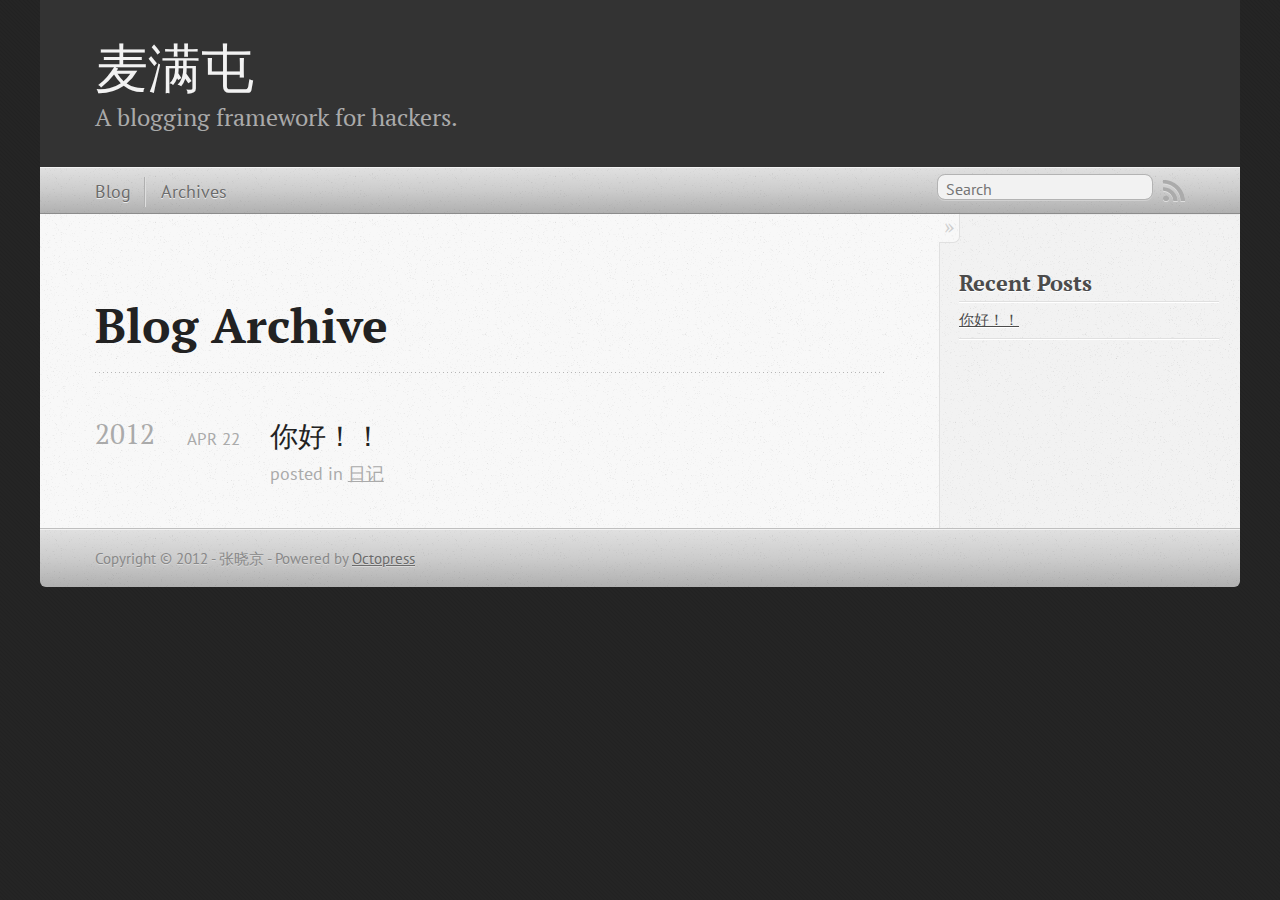
==== blog/archives/index.html @ d87d4489 "Site updated at 2012-04-24 15:45:00 UTC" ====
<!DOCTYPE html>
<!--[if IEMobile 7 ]><html class="no-js iem7"><![endif]-->
<!--[if lt IE 9]><html class="no-js lte-ie8"><![endif]-->
<!--[if (gt IE 8)|(gt IEMobile 7)|!(IEMobile)|!(IE)]><!--><html class="no-js" lang="en"><!--<![endif]-->
<head>
  <meta charset="utf-8">
  <title>Blog Archive - 麦满屯</title>
  <meta name="author" content="张晓京">

  
  <meta name="description" content=" Blog Archive 2012 你好！！
Apr 22 2012 posted in 日记 Recent Posts 你好！！ ">
  

  <!-- http://t.co/dKP3o1e -->
  <meta name="HandheldFriendly" content="True">
  <meta name="MobileOptimized" content="320">
  <meta name="viewport" content="width=device-width, initial-scale=1">

  
  <link rel="canonical" href="http://yoursite.com/blog/archives">
  <link href="/favicon.png" rel="icon">
  <link href="/stylesheets/screen.css" media="screen, projection" rel="stylesheet" type="text/css">
  <script src="/javascripts/modernizr-2.0.js"></script>
  <script src="/javascripts/ender.js"></script>
  <script src="/javascripts/octopress.js" type="text/javascript"></script>
  <link href="/atom.xml" rel="alternate" title="麦满屯" type="application/atom+xml">
  <!--Fonts from Google"s Web font directory at http://google.com/webfonts -->
<link href="http://fonts.googleapis.com/css?family=PT+Serif:regular,italic,bold,bolditalic" rel="stylesheet" type="text/css">
<link href="http://fonts.googleapis.com/css?family=PT+Sans:regular,italic,bold,bolditalic" rel="stylesheet" type="text/css">

  

</head>

<body   >
  <header role="banner"><hgroup>
  <h1><a href="/">麦满屯</a></h1>
  
    <h2>A blogging framework for hackers.</h2>
  
</hgroup>

</header>
  <nav role="navigation"><ul class="subscription" data-subscription="rss">
  <li><a href="/atom.xml" rel="subscribe-rss" title="subscribe via RSS">RSS</a></li>
  
</ul>
  
<form action="http://google.com/search" method="get">
  <fieldset role="search">
    <input type="hidden" name="q" value="site:yoursite.com" />
    <input class="search" type="text" name="q" results="0" placeholder="Search"/>
  </fieldset>
</form>
  
<ul class="main-navigation">
  <li><a href="/">Blog</a></li>
  <li><a href="/blog/archives">Archives</a></li>
</ul>

</nav>
  <div id="main">
    <div id="content">
      <div>
<article role="article">
  
  <header>
    <h1 class="entry-title">Blog Archive</h1>
    
  </header>
  
  <div id="blog-archives">



  
  <h2>2012</h2>

<article>
  
<h1><a href="/blog/2012/04/22/hello-world/">你好！！</a></h1>
<time datetime="2012-04-22T09:13:00+08:00" pubdate><span class='month'>Apr</span> <span class='day'>22</span> <span class='year'>2012</span></time>

<footer>
  <span class="categories">posted in <a class='category' href='/blog/categories/日记/'>日记</a></span>
</footer>


</article>

</div>

  
</article>

</div>

<aside class="sidebar">
  
    <section>
  <h1>Recent Posts</h1>
  <ul id="recent_posts">
    
      <li class="post">
        <a href="/blog/2012/04/22/hello-world/">你好！！</a>
      </li>
    
  </ul>
</section>






  
</aside>


    </div>
  </div>
  <footer role="contentinfo"><p>
  Copyright &copy; 2012 - 张晓京 -
  <span class="credit">Powered by <a href="http://octopress.org">Octopress</a></span>
</p>

</footer>
  







  <script type="text/javascript">
    (function(){
      var twitterWidgets = document.createElement('script');
      twitterWidgets.type = 'text/javascript';
      twitterWidgets.async = true;
      twitterWidgets.src = 'http://platform.twitter.com/widgets.js';
      document.getElementsByTagName('head')[0].appendChild(twitterWidgets);
    })();
  </script>





</body>
</html>
---- stylesheets/screen.css ----
html,body,div,span,applet,object,iframe,h1,h2,h3,h4,h5,h6,p,blockquote,pre,a,abbr,acronym,address,big,cite,code,del,dfn,em,img,ins,kbd,q,s,samp,small,strike,strong,sub,sup,tt,var,b,u,i,center,dl,dt,dd,ol,ul,li,fieldset,form,label,legend,table,caption,tbody,tfoot,thead,tr,th,td,article,aside,canvas,details,embed,figure,figcaption,footer,header,hgroup,menu,nav,output,ruby,section,summary,time,mark,audio,video{margin:0;padding:0;border:0;font-size:100%;font:inherit;vertical-align:baseline}body{line-height:1}ol,ul{list-style:none}table{border-collapse:collapse;border-spacing:0}caption,th,td{text-align:left;font-weight:normal;vertical-align:middle}q,blockquote{quotes:none}q:before,q:after,blockquote:before,blockquote:after{content:"";content:none}a img{border:none}article,aside,details,figcaption,figure,footer,header,hgroup,menu,nav,section,summary{display:block}article,aside,details,figcaption,figure,footer,header,hgroup,menu,nav,section,summary{display:block}a{color:#1863a1}a:visited{color:#751590}a:focus{color:#0181eb}a:hover{color:#0181eb}a:active{color:#01579f}aside.sidebar a{color:#1863a1}aside.sidebar a:focus{color:#0181eb}aside.sidebar a:hover{color:#0181eb}aside.sidebar a:active{color:#01579f}a{-moz-transition:color 0.3s;-webkit-transition:color 0.3s;-o-transition:color 0.3s;transition:color 0.3s}html{background:#252525 url('/images/line-tile.png?1334974456') top left}body > div{background:#f2f2f2 url('/images/noise.png?1334974456') top left;border-bottom:1px solid #bfbfbf}body > div > div{background:#f8f8f8 url('/images/noise.png?1334974456') top left;border-right:1px solid #e0e0e0}.heading,body > header h1,h1,h2,h3,h4,h5,h6{font-family:"PT Serif", "Georgia", "Helvetica Neue", Arial, sans-serif}.sans,body > header h2,body > nav form .search,body > nav a,article header p.meta,article > footer,#content .blog-index footer,html .gist .gist-file .gist-meta,#blog-archives a.category,#blog-archives time,aside.sidebar section,body > footer{font-family:"PT Sans", "Helvetica Neue", Arial, sans-serif}.serif,body,#content .blog-index a[rel=full-article]{font-family:"PT Serif", Georgia, Times, "Times New Roman", serif}.mono,pre,code,tt,p code,li code{font-family:Menlo, Monaco, "Andale Mono", "lucida console", "Courier New", monospace}body > header h1{font-size:2.2em;font-family:"PT Serif", "Georgia", "Helvetica Neue", Arial, sans-serif;font-weight:normal;line-height:1.2em;margin-bottom:0.6667em}body > header h2{font-family:"PT Serif", "Georgia", "Helvetica Neue", Arial, sans-serif}body{line-height:1.5em;color:#222}h1{font-size:2.2em;line-height:1.2em}@media only screen and (min-width: 992px){body{font-size:1.15em}h1{font-size:2.6em;line-height:1.2em}}h1,h2,h3,h4,h5,h6{text-rendering:optimizelegibility;margin-bottom:1em;font-weight:bold}h2,section h1{font-size:1.5em}h3,section h2,section section h1{font-size:1.3em}h4,section h3,section section h2,section section section h1{font-size:1em}h5,section h4,section section h3{font-size:.9em}h6,section h5,section section h4,section section section h3{font-size:.8em}p,blockquote,ul,ol{margin-bottom:1.5em}ul{list-style-type:disc}ul ul{list-style-type:circle;margin-bottom:0px}ul ul ul{list-style-type:square;margin-bottom:0px}ol{list-style-type:decimal}ol ol{list-style-type:lower-alpha;margin-bottom:0px}ol ol ol{list-style-type:lower-roman;margin-bottom:0px}ul,ul ul,ul ol,ol,ol ul,ol ol{margin-left:1.3em}strong{font-weight:bold}em{font-style:italic}sup,sub{font-size:0.8em;position:relative;display:inline-block}sup{top:-0.5em}sub{bottom:-0.5em}q{font-style:italic}q:before{content:"\201C"}q:after{content:"\201D"}em,dfn{font-style:italic}strong,dfn{font-weight:bold}del,s{text-decoration:line-through}abbr,acronym{border-bottom:1px dotted;cursor:help}sub,sup{line-height:0}hr{margin-bottom:0.2em}small{font-size:.8em}big{font-size:1.2em}blockquote{font-style:italic;position:relative;font-size:1.2em;line-height:1.5em;padding-left:1em;border-left:4px solid rgba(170,170,170,0.5)}blockquote cite{font-style:italic}blockquote cite a{color:#aaa !important;word-wrap:break-word}blockquote cite:before{content:'\2014';padding-right:.3em;padding-left:.3em;color:#aaa}@media only screen and (min-width: 992px){blockquote{padding-left:1.5em;border-left-width:4px}}.pullquote-right:before,.pullquote-left:before{padding:0;border:none;content:attr(data-pullquote);float:right;width:45%;margin:.5em 0 1em 1.5em;position:relative;top:7px;font-size:1.4em;line-height:1.45em}.pullquote-left:before{float:left;margin:.5em 1.5em 1em 0}.force-wrap,article a,aside.sidebar a{white-space:-moz-pre-wrap;white-space:-pre-wrap;white-space:-o-pre-wrap;white-space:pre-wrap;word-wrap:break-word}.group,body > header,body > nav,body > footer,body #content > article,body #content > div > article,body #content > div > section,body div.pagination,aside.sidebar,#main,#content,.collapse-sidebar aside.sidebar{*zoom:1}.group:after,body > header:after,body > nav:after,body > footer:after,body #content > article:after,body #content > div > article:after,body #content > div > section:after,body div.pagination:after,aside.sidebar:after,#main:after,#content:after,.collapse-sidebar aside.sidebar:after{content:"";display:table;clear:both}body{-webkit-text-size-adjust:none;max-width:1200px;position:relative;margin:0 auto}body > header,body > nav,body > footer,body #content > article,body #content > div > article,body #content > div > section{padding-left:18px;padding-right:18px}@media only screen and (min-width: 480px){body > header,body > nav,body > footer,body #content > article,body #content > div > article,body #content > div > section{padding-left:25px;padding-right:25px}}@media only screen and (min-width: 768px){body > header,body > nav,body > footer,body #content > article,body #content > div > article,body #content > div > section{padding-left:35px;padding-right:35px}}@media only screen and (min-width: 992px){body > header,body > nav,body > footer,body #content > article,body #content > div > article,body #content > div > section{padding-left:55px;padding-right:55px}}body div.pagination{margin-left:18px;margin-right:18px}@media only screen and (min-width: 480px){body div.pagination{margin-left:25px;margin-right:25px}}@media only screen and (min-width: 768px){body div.pagination{margin-left:35px;margin-right:35px}}@media only screen and (min-width: 992px){body div.pagination{margin-left:55px;margin-right:55px}}body > header{font-size:1em;padding-top:1.5em;padding-bottom:1.5em}#content{overflow:hidden}#content > div,#content > article{width:100%}aside.sidebar{float:none;padding:0 18px 1px;background-color:#f7f7f7;border-top:1px solid #e0e0e0}.flex-content,article img,article video,article .flash-video,aside.sidebar img{max-width:100%;height:auto}.basic-alignment.left,article img.left,article video.left,article .left.flash-video,aside.sidebar img.left{float:left;margin-right:1.5em}.basic-alignment.right,article img.right,article video.right,article .right.flash-video,aside.sidebar img.right{float:right;margin-left:1.5em}.basic-alignment.center,article img.center,article video.center,article .center.flash-video,aside.sidebar img.center{display:block;margin:0 auto 1.5em}.basic-alignment.left,article img.left,article video.left,article .left.flash-video,aside.sidebar img.left,.basic-alignment.right,article img.right,article video.right,article .right.flash-video,aside.sidebar img.right{margin-bottom:.8em}.toggle-sidebar,.no-sidebar .toggle-sidebar{display:none}@media only screen and (min-width: 750px){body.sidebar-footer aside.sidebar{float:none;width:auto;clear:left;margin:0;padding:0 35px 1px;background-color:#f7f7f7;border-top:1px solid #eaeaea}body.sidebar-footer aside.sidebar section.odd,body.sidebar-footer aside.sidebar section.even{float:left;width:48%}body.sidebar-footer aside.sidebar section.odd{margin-left:0}body.sidebar-footer aside.sidebar section.even{margin-left:4%}body.sidebar-footer aside.sidebar.thirds section{width:30%;margin-left:5%}body.sidebar-footer aside.sidebar.thirds section.first{margin-left:0;clear:both}}body.sidebar-footer #content{margin-right:0px}body.sidebar-footer .toggle-sidebar{display:none}@media only screen and (min-width: 550px){body > header{font-size:1em}}@media only screen and (min-width: 750px){aside.sidebar{float:none;width:auto;clear:left;margin:0;padding:0 35px 1px;background-color:#f7f7f7;border-top:1px solid #eaeaea}aside.sidebar section.odd,aside.sidebar section.even{float:left;width:48%}aside.sidebar section.odd{margin-left:0}aside.sidebar section.even{margin-left:4%}aside.sidebar.thirds section{width:30%;margin-left:5%}aside.sidebar.thirds section.first{margin-left:0;clear:both}}@media only screen and (min-width: 768px){body{-webkit-text-size-adjust:auto}body > header{font-size:1.2em}#main{padding:0;margin:0 auto}#content{overflow:visible;margin-right:240px;position:relative}.no-sidebar #content{margin-right:0;border-right:0}.collapse-sidebar #content{margin-right:20px}#content > div,#content > article{padding-top:17.5px;padding-bottom:17.5px;float:left}aside.sidebar{width:210px;padding:0 15px 15px;background:none;clear:none;float:left;margin:0 -100% 0 0}aside.sidebar section{width:auto;margin-left:0}aside.sidebar section.odd,aside.sidebar section.even{float:none;width:auto;margin-left:0}.collapse-sidebar aside.sidebar{float:none;width:auto;clear:left;margin:0;padding:0 35px 1px;background-color:#f7f7f7;border-top:1px solid #eaeaea}.collapse-sidebar aside.sidebar section.odd,.collapse-sidebar aside.sidebar section.even{float:left;width:48%}.collapse-sidebar aside.sidebar section.odd{margin-left:0}.collapse-sidebar aside.sidebar section.even{margin-left:4%}.collapse-sidebar aside.sidebar.thirds section{width:30%;margin-left:5%}.collapse-sidebar aside.sidebar.thirds section.first{margin-left:0;clear:both}}@media only screen and (min-width: 992px){body > header{font-size:1.3em}#content{margin-right:300px}#content > div,#content > article{padding-top:27.5px;padding-bottom:27.5px}aside.sidebar{width:260px;padding:1.2em 20px 20px}.collapse-sidebar aside.sidebar{padding-left:55px;padding-right:55px}}@media only screen and (min-width: 768px){ul,ol{margin-left:0}}body > header{background:#333}body > header h1{display:inline-block;margin:0}body > header h1 a,body > header h1 a:visited,body > header h1 a:hover{color:#f2f2f2;text-decoration:none}body > header h2{margin:.2em 0 0;font-size:1em;color:#aaa;font-weight:normal}body > nav{position:relative;background-color:#ccc;background:url('/images/noise.png?1334974456'),-webkit-gradient(linear, 50% 0%, 50% 100%, color-stop(0%, #e0e0e0), color-stop(50%, #cccccc), color-stop(100%, #b0b0b0));background:url('/images/noise.png?1334974456'),-webkit-linear-gradient(#e0e0e0,#cccccc,#b0b0b0);background:url('/images/noise.png?1334974456'),-moz-linear-gradient(#e0e0e0,#cccccc,#b0b0b0);background:url('/images/noise.png?1334974456'),-o-linear-gradient(#e0e0e0,#cccccc,#b0b0b0);background:url('/images/noise.png?1334974456'),-ms-linear-gradient(#e0e0e0,#cccccc,#b0b0b0);background:url('/images/noise.png?1334974456'),linear-gradient(#e0e0e0,#cccccc,#b0b0b0);border-top:1px solid #f2f2f2;border-bottom:1px solid #8c8c8c;padding-top:.35em;padding-bottom:.35em}body > nav form{-moz-background-clip:padding;-webkit-background-clip:padding;-o-background-clip:padding-box;-ms-background-clip:padding-box;-khtml-background-clip:padding-box;background-clip:padding-box;margin:0;padding:0}body > nav form .search{padding:.3em .5em 0;font-size:.85em;line-height:1.1em;width:95%;-moz-border-radius:0.5em;-webkit-border-radius:0.5em;-o-border-radius:0.5em;-ms-border-radius:0.5em;-khtml-border-radius:0.5em;border-radius:0.5em;-moz-background-clip:padding;-webkit-background-clip:padding;-o-background-clip:padding-box;-ms-background-clip:padding-box;-khtml-background-clip:padding-box;background-clip:padding-box;-moz-box-shadow:#d1d1d1 0 1px;-webkit-box-shadow:#d1d1d1 0 1px;-o-box-shadow:#d1d1d1 0 1px;box-shadow:#d1d1d1 0 1px;background-color:#f2f2f2;border:1px solid #b3b3b3;color:#888}body > nav form .search:focus{color:#444;border-color:#80b1df;-moz-box-shadow:#80b1df 0 0 4px,#80b1df 0 0 3px inset;-webkit-box-shadow:#80b1df 0 0 4px,#80b1df 0 0 3px inset;-o-box-shadow:#80b1df 0 0 4px,#80b1df 0 0 3px inset;box-shadow:#80b1df 0 0 4px,#80b1df 0 0 3px inset;background-color:#fff;outline:none}body > nav fieldset[role=search]{float:right;width:48%}body > nav fieldset.mobile-nav{float:left;width:48%}body > nav fieldset.mobile-nav select{width:100%;font-size:.8em;border:1px solid #888}body > nav ul{display:none}@media only screen and (min-width: 550px){body > nav{font-size:.9em}body > nav ul{margin:0;padding:0;border:0;overflow:hidden;*zoom:1;float:left;display:block;padding-top:.15em}body > nav ul li{list-style-image:none;list-style-type:none;margin-left:0px;white-space:nowrap;display:inline;float:left;padding-left:0;padding-right:0}body > nav ul li:first-child,body > nav ul li.first{padding-left:0}body > nav ul li:last-child{padding-right:0}body > nav ul li.last{padding-right:0}body > nav ul.subscription{margin-left:.8em;float:right}body > nav ul.subscription li:last-child a{padding-right:0}body > nav ul li{margin:0}body > nav a{color:#6b6b6b;text-shadow:#ebebeb 0 1px;float:left;text-decoration:none;font-size:1.1em;padding:.1em 0;line-height:1.5em}body > nav a:visited{color:#6b6b6b}body > nav a:hover{color:#2b2b2b}body > nav li + li{border-left:1px solid #b0b0b0;margin-left:.8em}body > nav li + li a{padding-left:.8em;border-left:1px solid #dedede}body > nav form{float:right;text-align:left;padding-left:.8em;width:175px}body > nav form .search{width:93%;font-size:.95em;line-height:1.2em}body > nav ul[data-subscription$=email] + form{width:97px}body > nav ul[data-subscription$=email] + form .search{width:91%}body > nav fieldset.mobile-nav{display:none}body > nav fieldset[role=search]{width:99%}}@media only screen and (min-width: 992px){body > nav form{width:215px}body > nav ul[data-subscription$=email] + form{width:147px}}.no-placeholder body > nav .search{background:#f2f2f2 url('/images/search.png?1334974456') 0.3em 0.25em no-repeat;text-indent:1.3em}@media only screen and (min-width: 550px){.maskImage body > nav ul[data-subscription$=email] + form{width:123px}}@media only screen and (min-width: 992px){.maskImage body > nav ul[data-subscription$=email] + form{width:173px}}.maskImage ul.subscription{position:relative;top:.2em}.maskImage ul.subscription li,.maskImage ul.subscription a{border:0;padding:0}.maskImage a[rel=subscribe-rss]{position:relative;top:0px;text-indent:-999999em;background-color:#dedede;border:0;padding:0}.maskImage a[rel=subscribe-rss],.maskImage a[rel=subscribe-rss]:after{-moz-mask-image:url('/images/rss.png?1334974456');-webkit-mask-image:url('/images/rss.png?1334974456');-o-mask-image:url('/images/rss.png?1334974456');-ms-mask-image:url('/images/rss.png?1334974456');-khtml-mask-image:url('/images/rss.png?1334974456');mask-image:url('/images/rss.png?1334974456');-moz-mask-repeat:no-repeat;-webkit-mask-repeat:no-repeat;-o-mask-repeat:no-repeat;-ms-mask-repeat:no-repeat;-khtml-mask-repeat:no-repeat;mask-repeat:no-repeat;width:22px;height:22px}.maskImage a[rel=subscribe-rss]:after{content:"";position:absolute;top:-1px;left:0;background-color:#ababab}.maskImage a[rel=subscribe-rss]:hover:after{background-color:#9e9e9e}.maskImage a[rel=subscribe-email]{position:relative;top:0px;text-indent:-999999em;background-color:#dedede;border:0;padding:0}.maskImage a[rel=subscribe-email],.maskImage a[rel=subscribe-email]:after{-moz-mask-image:url('/images/email.png?1334974456');-webkit-mask-image:url('/images/email.png?1334974456');-o-mask-image:url('/images/email.png?1334974456');-ms-mask-image:url('/images/email.png?1334974456');-khtml-mask-image:url('/images/email.png?1334974456');mask-image:url('/images/email.png?1334974456');-moz-mask-repeat:no-repeat;-webkit-mask-repeat:no-repeat;-o-mask-repeat:no-repeat;-ms-mask-repeat:no-repeat;-khtml-mask-repeat:no-repeat;mask-repeat:no-repeat;width:28px;height:22px}.maskImage a[rel=subscribe-email]:after{content:"";position:absolute;top:-1px;left:0;background-color:#ababab}.maskImage a[rel=subscribe-email]:hover:after{background-color:#9e9e9e}article{padding-top:1em}article header{position:relative;padding-top:2em;padding-bottom:1em;margin-bottom:1em;background:url('[data-uri]') bottom left repeat-x}article header h1{margin:0}article header h1 a{text-decoration:none}article header h1 a:hover{text-decoration:underline}article header p{font-size:.9em;color:#aaa;margin:0}article header p.meta{text-transform:uppercase;position:absolute;top:0}@media only screen and (min-width: 768px){article header{margin-bottom:1.5em;padding-bottom:1em;background:url('[data-uri]') bottom left repeat-x}}article h2{padding-top:0.8em;background:url('[data-uri]') top left repeat-x}.entry-content article h2:first-child,article header + h2{padding-top:0}article h2:first-child,article header + h2{background:none}article .feature{padding-top:.5em;margin-bottom:1em;padding-bottom:1em;background:url('[data-uri]') bottom left repeat-x;font-size:2.0em;font-style:italic;line-height:1.3em}article img,article video,article .flash-video{-moz-border-radius:0.3em;-webkit-border-radius:0.3em;-o-border-radius:0.3em;-ms-border-radius:0.3em;-khtml-border-radius:0.3em;border-radius:0.3em;-moz-box-shadow:rgba(0,0,0,0.15) 0 1px 4px;-webkit-box-shadow:rgba(0,0,0,0.15) 0 1px 4px;-o-box-shadow:rgba(0,0,0,0.15) 0 1px 4px;box-shadow:rgba(0,0,0,0.15) 0 1px 4px;-moz-box-sizing:border-box;-webkit-box-sizing:border-box;-ms-box-sizing:border-box;box-sizing:border-box;border:white 0.5em solid}article video,article .flash-video{margin:0 auto 1.5em}article video{display:block;width:100%}article .flash-video > div{position:relative;display:block;padding-bottom:56.25%;padding-top:1px;height:0;overflow:hidden}article .flash-video > div iframe,article .flash-video > div object,article .flash-video > div embed{position:absolute;top:0;left:0;width:100%;height:100%}article > footer{padding-bottom:2.5em;margin-top:2em}article > footer p.meta{margin-bottom:.8em;font-size:.85em;clear:both;overflow:hidden}.blog-index article + article{background:url('[data-uri]') top left repeat-x}#content .blog-index{padding-top:0;padding-bottom:0}#content .blog-index article{padding-top:2em}#content .blog-index article header{background:none;padding-bottom:0}#content .blog-index article h1{font-size:2.2em}#content .blog-index article h1 a{color:inherit}#content .blog-index article h1 a:hover{color:#0181eb}#content .blog-index a[rel=full-article]{background:#ebebeb;display:inline-block;padding:.4em .8em;margin-right:.5em;text-decoration:none;color:#666;-moz-transition:background-color 0.5s;-webkit-transition:background-color 0.5s;-o-transition:background-color 0.5s;transition:background-color 0.5s}#content .blog-index a[rel=full-article]:hover{background:#0181eb;text-shadow:none;color:#f8f8f8}#content .blog-index footer{margin-top:1em}.separator,article > footer .byline + time:before,article > footer time + time:before,article > footer .comments:before,article > footer .byline ~ .categories:before{content:"\2022 ";padding:0 .4em 0 .2em;display:inline-block}#content div.pagination{text-align:center;font-size:.95em;position:relative;background:url('[data-uri]') top left repeat-x;padding-top:1.5em;padding-bottom:1.5em}#content div.pagination a{text-decoration:none;color:#aaa}#content div.pagination a.prev{position:absolute;left:0}#content div.pagination a.next{position:absolute;right:0}#content div.pagination a:hover{color:#0181eb}#content div.pagination a[href*=archive]:before,#content div.pagination a[href*=archive]:after{content:'\2014';padding:0 .3em}p.meta + .sharing{padding-top:1em;padding-left:0;background:url('[data-uri]') top left repeat-x}#fb-root{display:none}.highlight,html .gist .gist-file .gist-syntax .gist-highlight{border:1px solid #05232b !important}.highlight table td.code,html .gist .gist-file .gist-syntax .gist-highlight table td.code{width:100%}.highlight .line-numbers,html .gist .gist-file .gist-syntax .gist-highlight .line-numbers{text-align:right;font-size:13px;line-height:1.45em;background:#073642 url('/images/noise.png?1334974456') top left !important;border-right:1px solid #00232c !important;-moz-box-shadow:#083e4b -1px 0 inset;-webkit-box-shadow:#083e4b -1px 0 inset;-o-box-shadow:#083e4b -1px 0 inset;box-shadow:#083e4b -1px 0 inset;text-shadow:#021014 0 -1px;padding:.8em !important;-moz-border-radius:0;-webkit-border-radius:0;-o-border-radius:0;-ms-border-radius:0;-khtml-border-radius:0;border-radius:0}.highlight .line-numbers span,html .gist .gist-file .gist-syntax .gist-highlight .line-numbers span{color:#586e75 !important}figure.code,.gist-file,pre{-moz-box-shadow:rgba(0,0,0,0.06) 0 0 10px;-webkit-box-shadow:rgba(0,0,0,0.06) 0 0 10px;-o-box-shadow:rgba(0,0,0,0.06) 0 0 10px;box-shadow:rgba(0,0,0,0.06) 0 0 10px}figure.code .highlight pre,.gist-file .highlight pre,pre .highlight pre{-moz-box-shadow:none;-webkit-box-shadow:none;-o-box-shadow:none;box-shadow:none}html .gist .gist-file{margin-bottom:1.8em;position:relative;border:none;padding-top:26px !important}html .gist .gist-file .gist-syntax{border-bottom:0 !important;background:none !important}html .gist .gist-file .gist-syntax .gist-highlight{background:#002b36 !important}html .gist .gist-file .gist-meta{padding:.6em 0.8em;border:1px solid #083e4b !important;color:#586e75;font-size:.7em !important;background:#073642 url('/images/noise.png?1334974456') top left;line-height:1.5em}html .gist .gist-file .gist-meta a{color:#75878b !important;text-decoration:none}html .gist .gist-file .gist-meta a:hover{text-decoration:underline}html .gist .gist-file .gist-meta a:hover{color:#93a1a1 !important}html .gist .gist-file .gist-meta a[href*='#file']{position:absolute;top:0;left:0;right:-10px;color:#474747 !important}html .gist .gist-file .gist-meta a[href*='#file']:hover{color:#1863a1 !important}html .gist .gist-file .gist-meta a[href*=raw]{top:.4em}pre{background:#002b36 url('/images/noise.png?1334974456') top left;-moz-border-radius:0.4em;-webkit-border-radius:0.4em;-o-border-radius:0.4em;-ms-border-radius:0.4em;-khtml-border-radius:0.4em;border-radius:0.4em;border:1px solid #05232b;line-height:1.45em;font-size:13px;margin-bottom:2.1em;padding:.8em 1em;color:#93a1a1;overflow:auto}h3.filename + pre{-moz-border-radius-topleft:0px;-webkit-border-top-left-radius:0px;-o-border-top-left-radius:0px;-ms-border-top-left-radius:0px;-khtml-border-top-left-radius:0px;border-top-left-radius:0px;-moz-border-radius-topright:0px;-webkit-border-top-right-radius:0px;-o-border-top-right-radius:0px;-ms-border-top-right-radius:0px;-khtml-border-top-right-radius:0px;border-top-right-radius:0px}p code,li code{display:inline-block;white-space:no-wrap;background:#fff;font-size:.8em;line-height:1.5em;color:#555;border:1px solid #ddd;-moz-border-radius:0.4em;-webkit-border-radius:0.4em;-o-border-radius:0.4em;-ms-border-radius:0.4em;-khtml-border-radius:0.4em;border-radius:0.4em;padding:0 .3em;margin:-1px 0}p pre code,li pre code{font-size:1em !important;background:none;border:none}.pre-code,html .gist .gist-file .gist-syntax .gist-highlight pre,.highlight code{font-family:Menlo,Monaco,"Andale Mono","lucida console","Courier New",monospace !important;overflow:scroll;overflow-y:hidden;display:block;padding:.8em !important;overflow-x:auto;line-height:1.45em;background:#002b36 url('/images/noise.png?1334974456') top left !important;color:#93a1a1 !important}.pre-code *::-moz-selection,html .gist .gist-file .gist-syntax .gist-highlight pre *::-moz-selection,.highlight code *::-moz-selection{background:#386774;color:inherit;text-shadow:#002b36 0 1px}.pre-code *::-webkit-selection,html .gist .gist-file .gist-syntax .gist-highlight pre *::-webkit-selection,.highlight code *::-webkit-selection{background:#386774;color:inherit;text-shadow:#002b36 0 1px}.pre-code *::selection,html .gist .gist-file .gist-syntax .gist-highlight pre *::selection,.highlight code *::selection{background:#386774;color:inherit;text-shadow:#002b36 0 1px}.pre-code span,html .gist .gist-file .gist-syntax .gist-highlight pre span,.highlight code span{color:#93a1a1 !important}.pre-code span,html .gist .gist-file .gist-syntax .gist-highlight pre span,.highlight code span{font-style:normal !important;font-weight:normal !important}.pre-code .c,html .gist .gist-file .gist-syntax .gist-highlight pre .c,.highlight code .c{color:#586e75 !important;font-style:italic !important}.pre-code .cm,html .gist .gist-file .gist-syntax .gist-highlight pre .cm,.highlight code .cm{color:#586e75 !important;font-style:italic !important}.pre-code .cp,html .gist .gist-file .gist-syntax .gist-highlight pre .cp,.highlight code .cp{color:#586e75 !important;font-style:italic !important}.pre-code .c1,html .gist .gist-file .gist-syntax .gist-highlight pre .c1,.highlight code .c1{color:#586e75 !important;font-style:italic !important}.pre-code .cs,html .gist .gist-file .gist-syntax .gist-highlight pre .cs,.highlight code .cs{color:#586e75 !important;font-weight:bold !important;font-style:italic !important}.pre-code .err,html .gist .gist-file .gist-syntax .gist-highlight pre .err,.highlight code .err{color:#dc322f !important;background:none !important}.pre-code .k,html .gist .gist-file .gist-syntax .gist-highlight pre .k,.highlight code .k{color:#cb4b16 !important}.pre-code .o,html .gist .gist-file .gist-syntax .gist-highlight pre .o,.highlight code .o{color:#93a1a1 !important;font-weight:bold !important}.pre-code .p,html .gist .gist-file .gist-syntax .gist-highlight pre .p,.highlight code .p{color:#93a1a1 !important}.pre-code .ow,html .gist .gist-file .gist-syntax .gist-highlight pre .ow,.highlight code .ow{color:#2aa198 !important;font-weight:bold !important}.pre-code .gd,html .gist .gist-file .gist-syntax .gist-highlight pre .gd,.highlight code .gd{color:#93a1a1 !important;background-color:#372c34 !important;display:inline-block}.pre-code .gd .x,html .gist .gist-file .gist-syntax .gist-highlight pre .gd .x,.highlight code .gd .x{color:#93a1a1 !important;background-color:#4d2d33 !important;display:inline-block}.pre-code .ge,html .gist .gist-file .gist-syntax .gist-highlight pre .ge,.highlight code .ge{color:#93a1a1 !important;font-style:italic !important}.pre-code .gh,html .gist .gist-file .gist-syntax .gist-highlight pre .gh,.highlight code .gh{color:#586e75 !important}.pre-code .gi,html .gist .gist-file .gist-syntax .gist-highlight pre .gi,.highlight code .gi{color:#93a1a1 !important;background-color:#1a412b !important;display:inline-block}.pre-code .gi .x,html .gist .gist-file .gist-syntax .gist-highlight pre .gi .x,.highlight code .gi .x{color:#93a1a1 !important;background-color:#355720 !important;display:inline-block}.pre-code .gs,html .gist .gist-file .gist-syntax .gist-highlight pre .gs,.highlight code .gs{color:#93a1a1 !important;font-weight:bold !important}.pre-code .gu,html .gist .gist-file .gist-syntax .gist-highlight pre .gu,.highlight code .gu{color:#6c71c4 !important}.pre-code .kc,html .gist .gist-file .gist-syntax .gist-highlight pre .kc,.highlight code .kc{color:#859900 !important;font-weight:bold !important}.pre-code .kd,html .gist .gist-file .gist-syntax .gist-highlight pre .kd,.highlight code .kd{color:#268bd2 !important}.pre-code .kp,html .gist .gist-file .gist-syntax .gist-highlight pre .kp,.highlight code .kp{color:#cb4b16 !important;font-weight:bold !important}.pre-code .kr,html .gist .gist-file .gist-syntax .gist-highlight pre .kr,.highlight code .kr{color:#d33682 !important;font-weight:bold !important}.pre-code .kt,html .gist .gist-file .gist-syntax .gist-highlight pre .kt,.highlight code .kt{color:#2aa198 !important}.pre-code .n,html .gist .gist-file .gist-syntax .gist-highlight pre .n,.highlight code .n{color:#268bd2 !important}.pre-code .na,html .gist .gist-file .gist-syntax .gist-highlight pre .na,.highlight code .na{color:#268bd2 !important}.pre-code .nb,html .gist .gist-file .gist-syntax .gist-highlight pre .nb,.highlight code .nb{color:#859900 !important}.pre-code .nc,html .gist .gist-file .gist-syntax .gist-highlight pre .nc,.highlight code .nc{color:#d33682 !important}.pre-code .no,html .gist .gist-file .gist-syntax .gist-highlight pre .no,.highlight code .no{color:#b58900 !important}.pre-code .nl,html .gist .gist-file .gist-syntax .gist-highlight pre .nl,.highlight code .nl{color:#859900 !important}.pre-code .ne,html .gist .gist-file .gist-syntax .gist-highlight pre .ne,.highlight code .ne{color:#268bd2 !important;font-weight:bold !important}.pre-code .nf,html .gist .gist-file .gist-syntax .gist-highlight pre .nf,.highlight code .nf{color:#268bd2 !important;font-weight:bold !important}.pre-code .nn,html .gist .gist-file .gist-syntax .gist-highlight pre .nn,.highlight code .nn{color:#b58900 !important}.pre-code .nt,html .gist .gist-file .gist-syntax .gist-highlight pre .nt,.highlight code .nt{color:#268bd2 !important;font-weight:bold !important}.pre-code .nx,html .gist .gist-file .gist-syntax .gist-highlight pre .nx,.highlight code .nx{color:#b58900 !important}.pre-code .vg,html .gist .gist-file .gist-syntax .gist-highlight pre .vg,.highlight code .vg{color:#268bd2 !important}.pre-code .vi,html .gist .gist-file .gist-syntax .gist-highlight pre .vi,.highlight code .vi{color:#268bd2 !important}.pre-code .nv,html .gist .gist-file .gist-syntax .gist-highlight pre .nv,.highlight code .nv{color:#268bd2 !important}.pre-code .mf,html .gist .gist-file .gist-syntax .gist-highlight pre .mf,.highlight code .mf{color:#2aa198 !important}.pre-code .m,html .gist .gist-file .gist-syntax .gist-highlight pre .m,.highlight code .m{color:#2aa198 !important}.pre-code .mh,html .gist .gist-file .gist-syntax .gist-highlight pre .mh,.highlight code .mh{color:#2aa198 !important}.pre-code .mi,html .gist .gist-file .gist-syntax .gist-highlight pre .mi,.highlight code .mi{color:#2aa198 !important}.pre-code .s,html .gist .gist-file .gist-syntax .gist-highlight pre .s,.highlight code .s{color:#2aa198 !important}.pre-code .sd,html .gist .gist-file .gist-syntax .gist-highlight pre .sd,.highlight code .sd{color:#2aa198 !important}.pre-code .s2,html .gist .gist-file .gist-syntax .gist-highlight pre .s2,.highlight code .s2{color:#2aa198 !important}.pre-code .se,html .gist .gist-file .gist-syntax .gist-highlight pre .se,.highlight code .se{color:#dc322f !important}.pre-code .si,html .gist .gist-file .gist-syntax .gist-highlight pre .si,.highlight code .si{color:#268bd2 !important}.pre-code .sr,html .gist .gist-file .gist-syntax .gist-highlight pre .sr,.highlight code .sr{color:#2aa198 !important}.pre-code .s1,html .gist .gist-file .gist-syntax .gist-highlight pre .s1,.highlight code .s1{color:#2aa198 !important}.pre-code div .gd,html .gist .gist-file .gist-syntax .gist-highlight pre div .gd,.highlight code div .gd,.pre-code div .gd .x,html .gist .gist-file .gist-syntax .gist-highlight pre div .gd .x,.highlight code div .gd .x,.pre-code div .gi,html .gist .gist-file .gist-syntax .gist-highlight pre div .gi,.highlight code div .gi,.pre-code div .gi .x,html .gist .gist-file .gist-syntax .gist-highlight pre div .gi .x,.highlight code div .gi .x{display:inline-block;width:100%}.highlight,.gist-highlight{margin-bottom:1.8em;background:#002b36;overflow-y:hidden;overflow-x:auto}.highlight pre,.gist-highlight pre{background:none;-moz-border-radius:none;-webkit-border-radius:none;-o-border-radius:none;-ms-border-radius:none;-khtml-border-radius:none;border-radius:none;border:none;padding:0;margin-bottom:0}pre::-webkit-scrollbar,.highlight::-webkit-scrollbar,.gist-highlight::-webkit-scrollbar{height:.5em;background:rgba(255,255,255,0.15)}pre::-webkit-scrollbar-thumb:horizontal,.highlight::-webkit-scrollbar-thumb:horizontal,.gist-highlight::-webkit-scrollbar-thumb:horizontal{background:rgba(255,255,255,0.2);-webkit-border-radius:4px;border-radius:4px}.highlight code{background:#000}figure.code{background:none;padding:0;border:0;margin-bottom:1.5em}figure.code pre{margin-bottom:0}figure.code figcaption{position:relative}figure.code .highlight{margin-bottom:0}.code-title,html .gist .gist-file .gist-meta a[href*='#file'],h3.filename,figure.code figcaption{text-align:center;font-size:13px;line-height:2em;text-shadow:#cbcccc 0 1px 0;color:#474747;font-weight:normal;margin-bottom:0;-moz-border-radius-topleft:5px;-webkit-border-top-left-radius:5px;-o-border-top-left-radius:5px;-ms-border-top-left-radius:5px;-khtml-border-top-left-radius:5px;border-top-left-radius:5px;-moz-border-radius-topright:5px;-webkit-border-top-right-radius:5px;-o-border-top-right-radius:5px;-ms-border-top-right-radius:5px;-khtml-border-top-right-radius:5px;border-top-right-radius:5px;font-family:"Helvetica Neue", Arial, "Lucida Grande", "Lucida Sans Unicode", Lucida, sans-serif;background:#aaa url('/images/code_bg.png?1334974456') top repeat-x;border:1px solid #565656;border-top-color:#cbcbcb;border-left-color:#a5a5a5;border-right-color:#a5a5a5;border-bottom:0}.download-source,html .gist .gist-file .gist-meta a[href*=raw],figure.code figcaption a{position:absolute;right:.8em;text-decoration:none;color:#666 !important;z-index:1;font-size:13px;text-shadow:#cbcccc 0 1px 0;padding-left:3em}.download-source:hover,html .gist .gist-file .gist-meta a[href*=raw]:hover,figure.code figcaption a:hover{text-decoration:underline}#archive #content > div,#archive #content > div > article{padding-top:0}#blog-archives{color:#aaa}#blog-archives article{padding:1em 0 1em;position:relative;background:url('[data-uri]') bottom left repeat-x}#blog-archives article:last-child{background:none}#blog-archives article footer{padding:0;margin:0}#blog-archives h1{color:#222;margin-bottom:.3em}#blog-archives h2{display:none}#blog-archives h1{font-size:1.5em}#blog-archives h1 a{text-decoration:none;color:inherit;font-weight:normal;display:inline-block}#blog-archives h1 a:hover{text-decoration:underline}#blog-archives h1 a:hover{color:#0181eb}#blog-archives a.category,#blog-archives time{color:#aaa}#blog-archives .entry-content{display:none}#blog-archives time{font-size:.9em;line-height:1.2em}#blog-archives time .month,#blog-archives time .day{display:inline-block}#blog-archives time .month{text-transform:uppercase}#blog-archives p{margin-bottom:1em}#blog-archives a,#blog-archives .entry-content a{color:inherit}#blog-archives a:hover,#blog-archives .entry-content a:hover{color:#0181eb}#blog-archives a:hover{color:#0181eb}@media only screen and (min-width: 550px){#blog-archives article{margin-left:5em}#blog-archives h2{margin-bottom:.3em;font-weight:normal;display:inline-block;position:relative;top:-1px;float:left}#blog-archives h2:first-child{padding-top:.75em}#blog-archives time{position:absolute;text-align:right;left:0em;top:1.8em}#blog-archives .year{display:none}#blog-archives article{padding-left:4.5em;padding-bottom:.7em}#blog-archives a.category{line-height:1.1em}}#content > .category article{margin-left:0;padding-left:6.8em}#content > .category .year{display:inline}.side-shadow-border,aside.sidebar section h1,aside.sidebar li{-moz-box-shadow:#fff 0 1px;-webkit-box-shadow:#fff 0 1px;-o-box-shadow:#fff 0 1px;box-shadow:#fff 0 1px}aside.sidebar{overflow:hidden;color:#4b4b4b;text-shadow:#fff 0 1px}aside.sidebar section{font-size:.8em;line-height:1.4em;margin-bottom:1.5em}aside.sidebar section h1{margin:1.5em 0 0;padding-bottom:.2em;border-bottom:1px solid #e0e0e0}aside.sidebar section h1 + p{padding-top:.4em}aside.sidebar img{-moz-border-radius:0.3em;-webkit-border-radius:0.3em;-o-border-radius:0.3em;-ms-border-radius:0.3em;-khtml-border-radius:0.3em;border-radius:0.3em;-moz-box-shadow:rgba(0,0,0,0.15) 0 1px 4px;-webkit-box-shadow:rgba(0,0,0,0.15) 0 1px 4px;-o-box-shadow:rgba(0,0,0,0.15) 0 1px 4px;box-shadow:rgba(0,0,0,0.15) 0 1px 4px;-moz-box-sizing:border-box;-webkit-box-sizing:border-box;-ms-box-sizing:border-box;box-sizing:border-box;border:#fff 0.3em solid}aside.sidebar ul{margin-bottom:0.5em;margin-left:0}aside.sidebar li{list-style:none;padding:.5em 0;margin:0;border-bottom:1px solid #e0e0e0}aside.sidebar li p:last-child{margin-bottom:0}aside.sidebar a{color:inherit;-moz-transition:color 0.5s;-webkit-transition:color 0.5s;-o-transition:color 0.5s;transition:color 0.5s}aside.sidebar:hover a{color:#1863a1}aside.sidebar:hover a:hover{color:#0181eb}.aside-alt-link,#tweets a[href*='twitter.com/search'],#pinboard_linkroll .pin-tag{color:#7e7e7e}.aside-alt-link:hover,#tweets a[href*='twitter.com/search']:hover,#pinboard_linkroll .pin-tag:hover{color:#0181eb}@media only screen and (min-width: 768px){.toggle-sidebar{outline:none;position:absolute;right:-10px;top:0;bottom:0;display:inline-block;text-decoration:none;color:#cecece;width:9px;cursor:pointer}.toggle-sidebar:hover{background:#e9e9e9;background:-webkit-gradient(linear, 0% 50%, 100% 50%, color-stop(0%, rgba(224,224,224,0.5)), color-stop(100%, rgba(224,224,224,0)));background:-webkit-linear-gradient(left, rgba(224,224,224,0.5),rgba(224,224,224,0));background:-moz-linear-gradient(left, rgba(224,224,224,0.5),rgba(224,224,224,0));background:-o-linear-gradient(left, rgba(224,224,224,0.5),rgba(224,224,224,0));background:-ms-linear-gradient(left, rgba(224,224,224,0.5),rgba(224,224,224,0));background:linear-gradient(left, rgba(224,224,224,0.5),rgba(224,224,224,0))}.toggle-sidebar:after{position:absolute;right:-11px;top:0;width:20px;font-size:1.2em;line-height:1.1em;padding-bottom:.15em;-moz-border-radius-bottomright:0.3em;-webkit-border-bottom-right-radius:0.3em;-o-border-bottom-right-radius:0.3em;-ms-border-bottom-right-radius:0.3em;-khtml-border-bottom-right-radius:0.3em;border-bottom-right-radius:0.3em;text-align:center;background:#f8f8f8 url('/images/noise.png?1334974456') top left;border-bottom:1px solid #e0e0e0;border-right:1px solid #e0e0e0;content:"\00BB";text-indent:-1px}.collapse-sidebar .toggle-sidebar{text-indent:0px;right:-20px;width:19px}.collapse-sidebar .toggle-sidebar:hover{background:#e9e9e9}.collapse-sidebar .toggle-sidebar:after{border-left:1px solid #e0e0e0;text-shadow:#fff 0 1px;content:"\00AB";left:0px;right:0;text-align:center;text-indent:0;border:0;border-right-width:0;background:none}}#tweets .loading{background:url('[data-uri]') no-repeat center 0.5em;color:#c4c4c4;text-shadow:#f8f8f8 0 1px;text-align:center;padding:2.5em 0 .5em}#tweets .loading.error{background:url('[data-uri]') no-repeat center 0.5em}#tweets p{position:relative;padding-right:1em}#tweets a[href*=status]:first-child{color:#a4a4a4;float:right;padding:0 0 .1em 1em;position:relative;right:-1.3em;text-shadow:#fff 0 1px;font-size:.7em;text-decoration:none}#tweets a[href*=status]:first-child span{font-size:1.5em}#tweets a[href*=status]:first-child:hover{color:#0181eb;text-decoration:none}#tweets a[href*='twitter.com/search']{text-decoration:none}#tweets a[href*='twitter.com/search']:hover{text-decoration:underline}.googleplus h1{-moz-box-shadow:none !important;-webkit-box-shadow:none !important;-o-box-shadow:none !important;box-shadow:none !important;border-bottom:0px none !important}.googleplus a{text-decoration:none;white-space:normal !important;line-height:32px}.googleplus a img{float:left;margin-right:0.5em;border:0 none}.googleplus-hidden{position:absolute;top:-1000em;left:-1000em}#pinboard_linkroll .pin-title,#pinboard_linkroll .pin-description{display:block;margin-bottom:.5em}#pinboard_linkroll .pin-tag{text-decoration:none}#pinboard_linkroll .pin-tag:hover{text-decoration:underline}#pinboard_linkroll .pin-tag:after{content:','}#pinboard_linkroll .pin-tag:last-child:after{content:''}.delicious-posts a.delicious-link{margin-bottom:.5em;display:block}.delicious-posts p{font-size:1em}body > footer{font-size:.8em;color:#888;text-shadow:#d9d9d9 0 1px;background-color:#ccc;background:url('/images/noise.png?1334974456'),-webkit-gradient(linear, 50% 0%, 50% 100%, color-stop(0%, #e0e0e0), color-stop(50%, #cccccc), color-stop(100%, #b0b0b0));background:url('/images/noise.png?1334974456'),-webkit-linear-gradient(#e0e0e0,#cccccc,#b0b0b0);background:url('/images/noise.png?1334974456'),-moz-linear-gradient(#e0e0e0,#cccccc,#b0b0b0);background:url('/images/noise.png?1334974456'),-o-linear-gradient(#e0e0e0,#cccccc,#b0b0b0);background:url('/images/noise.png?1334974456'),-ms-linear-gradient(#e0e0e0,#cccccc,#b0b0b0);background:url('/images/noise.png?1334974456'),linear-gradient(#e0e0e0,#cccccc,#b0b0b0);border-top:1px solid #f2f2f2;position:relative;padding-top:1em;padding-bottom:1em;margin-bottom:3em;-moz-border-radius-bottomleft:0.4em;-webkit-border-bottom-left-radius:0.4em;-o-border-bottom-left-radius:0.4em;-ms-border-bottom-left-radius:0.4em;-khtml-border-bottom-left-radius:0.4em;border-bottom-left-radius:0.4em;-moz-border-radius-bottomright:0.4em;-webkit-border-bottom-right-radius:0.4em;-o-border-bottom-right-radius:0.4em;-ms-border-bottom-right-radius:0.4em;-khtml-border-bottom-right-radius:0.4em;border-bottom-right-radius:0.4em;z-index:1}body > footer a{color:#6b6b6b}body > footer a:visited{color:#6b6b6b}body > footer a:hover{color:#484848}body > footer p:last-child{margin-bottom:0}
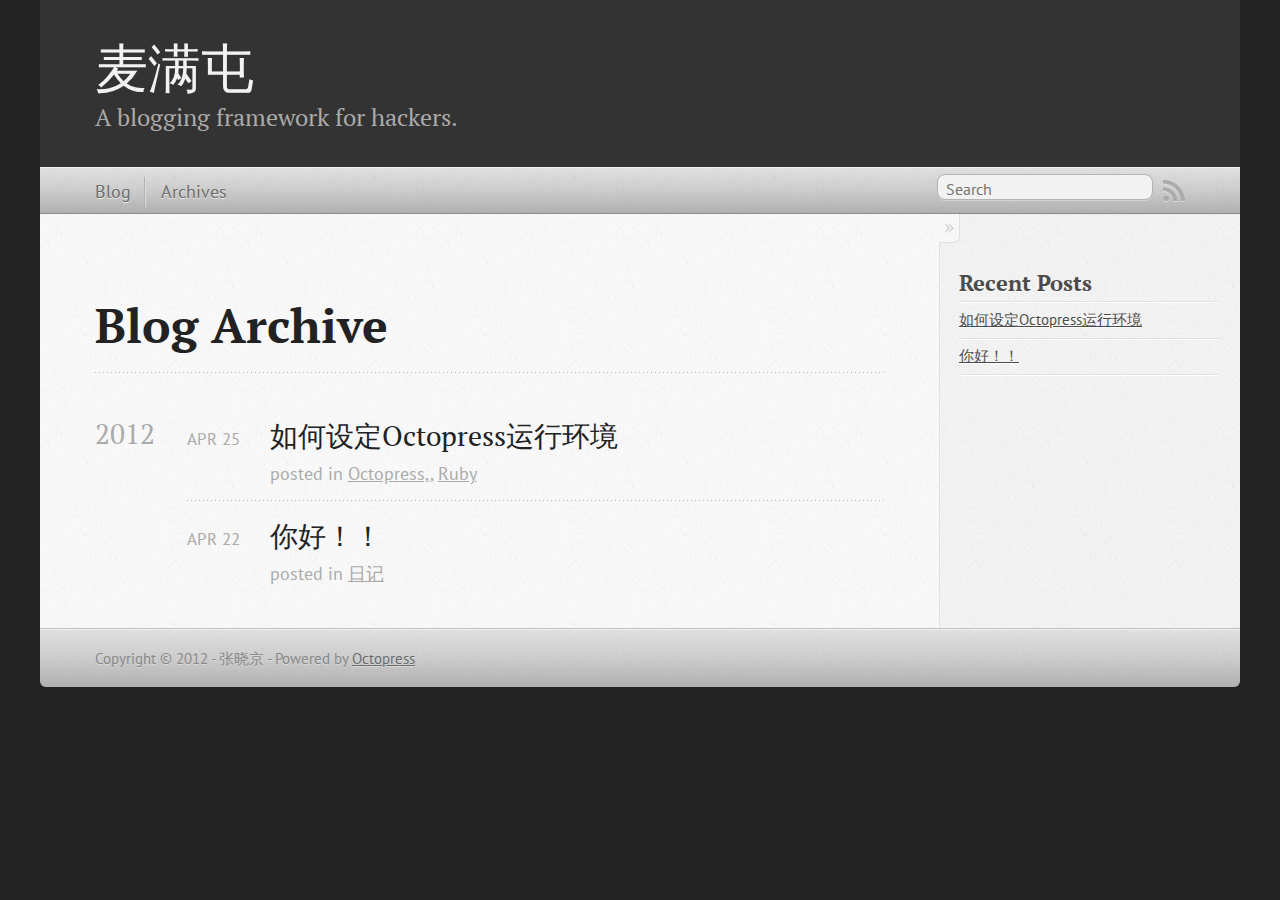
==== commit 1d77b8d0: "Site updated at 2012-04-24 16:06:55 UTC" ====
--- a/blog/archives/index.html
+++ b/blog/archives/index.html
@@ -9,8 +9,9 @@
   <meta name="author" content="张晓京">
 
   
-  <meta name="description" content=" Blog Archive 2012 你好！！
-Apr 22 2012 posted in 日记 Recent Posts 你好！！ ">
+  <meta name="description" content=" Blog Archive 2012 如何设定Octopress运行环境
+Apr 25 2012 posted in Octopress,, Ruby 你好！！
+Apr 22 2012 posted in 日记 Recent Posts 如何设定Octopress运行环境 你好！！ ">
   
 
   <!-- http://t.co/dKP3o1e -->
@@ -80,6 +81,20 @@
 
 <article>
   
+<h1><a href="/blog/2012/04/25/how-to-setup-octopress/">如何设定Octopress运行环境</a></h1>
+<time datetime="2012-04-25T00:05:00+08:00" pubdate><span class='month'>Apr</span> <span class='day'>25</span> <span class='year'>2012</span></time>
+
+<footer>
+  <span class="categories">posted in <a class='category' href='/blog/categories/octopress-/'>Octopress,</a>, <a class='category' href='/blog/categories/ruby/'>Ruby</a></span>
+</footer>
+
+
+</article>
+
+
+
+<article>
+  
 <h1><a href="/blog/2012/04/22/hello-world/">你好！！</a></h1>
 <time datetime="2012-04-22T09:13:00+08:00" pubdate><span class='month'>Apr</span> <span class='day'>22</span> <span class='year'>2012</span></time>
 
@@ -102,6 +117,10 @@
     <section>
   <h1>Recent Posts</h1>
   <ul id="recent_posts">
+    
+      <li class="post">
+        <a href="/blog/2012/04/25/how-to-setup-octopress/">如何设定Octopress运行环境</a>
+      </li>
     
       <li class="post">
         <a href="/blog/2012/04/22/hello-world/">你好！！</a>
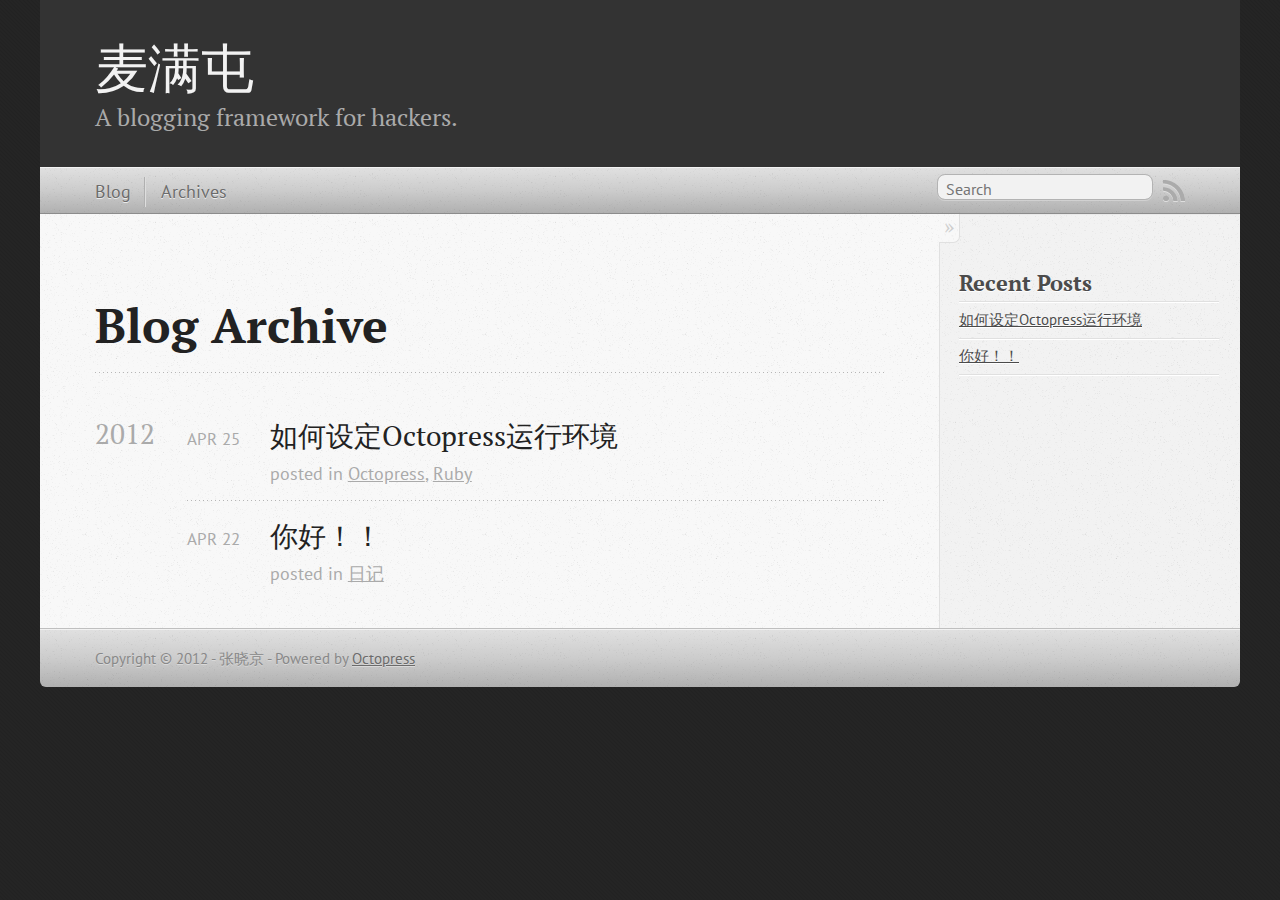
==== commit a0deaa77: "Site updated at 2012-04-24 16:16:31 UTC" ====
--- a/blog/archives/index.html
+++ b/blog/archives/index.html
@@ -10,7 +10,7 @@
 
   
   <meta name="description" content=" Blog Archive 2012 如何设定Octopress运行环境
-Apr 25 2012 posted in Octopress,, Ruby 你好！！
+Apr 25 2012 posted in Octopress, Ruby 你好！！
 Apr 22 2012 posted in 日记 Recent Posts 如何设定Octopress运行环境 你好！！ ">
   
 
@@ -20,7 +20,7 @@
   <meta name="viewport" content="width=device-width, initial-scale=1">
 
   
-  <link rel="canonical" href="http://yoursite.com/blog/archives">
+  <link rel="canonical" href="http://wellown.github.com/blog/archives">
   <link href="/favicon.png" rel="icon">
   <link href="/stylesheets/screen.css" media="screen, projection" rel="stylesheet" type="text/css">
   <script src="/javascripts/modernizr-2.0.js"></script>
@@ -51,7 +51,7 @@
   
 <form action="http://google.com/search" method="get">
   <fieldset role="search">
-    <input type="hidden" name="q" value="site:yoursite.com" />
+    <input type="hidden" name="q" value="site:wellown.github.com" />
     <input class="search" type="text" name="q" results="0" placeholder="Search"/>
   </fieldset>
 </form>
@@ -85,7 +85,7 @@
 <time datetime="2012-04-25T00:05:00+08:00" pubdate><span class='month'>Apr</span> <span class='day'>25</span> <span class='year'>2012</span></time>
 
 <footer>
-  <span class="categories">posted in <a class='category' href='/blog/categories/octopress-/'>Octopress,</a>, <a class='category' href='/blog/categories/ruby/'>Ruby</a></span>
+  <span class="categories">posted in <a class='category' href='/blog/categories/octopress/'>Octopress</a>, <a class='category' href='/blog/categories/ruby/'>Ruby</a></span>
 </footer>
 
 
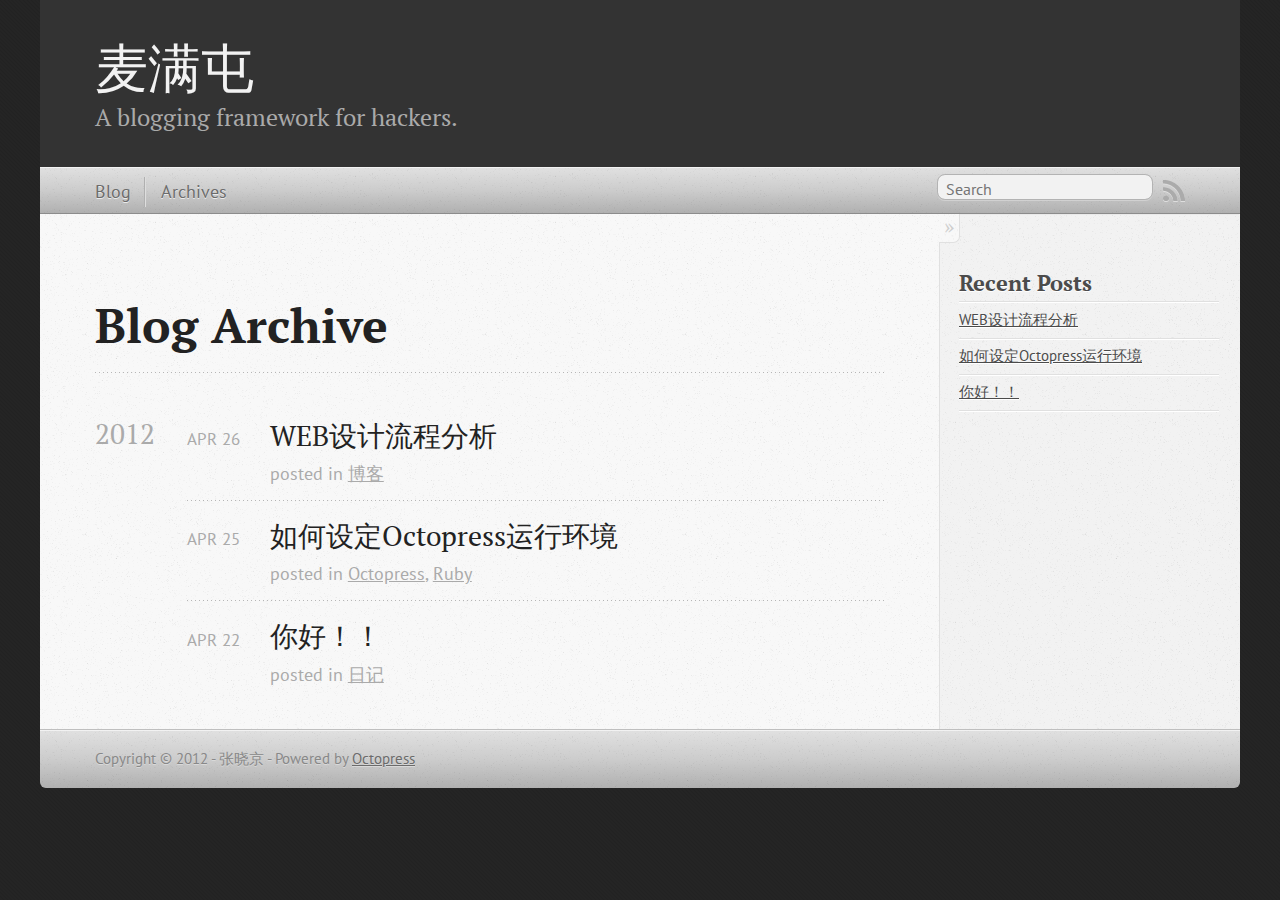
==== commit d198991b: "Site updated at 2012-04-26 08:19:19 UTC" ====
--- a/blog/archives/index.html
+++ b/blog/archives/index.html
@@ -9,9 +9,10 @@
   <meta name="author" content="张晓京">
 
   
-  <meta name="description" content=" Blog Archive 2012 如何设定Octopress运行环境
+  <meta name="description" content="Blog Archive 2012 WEB设计流程分析
+Apr 26 2012 posted in 博客 如何设定Octopress运行环境
 Apr 25 2012 posted in Octopress, Ruby 你好！！
-Apr 22 2012 posted in 日记 Recent Posts 如何设定Octopress运行环境 你好！！ ">
+Apr 22 2012 posted in 日记 Recent &hellip;">
   
 
   <!-- http://t.co/dKP3o1e -->
@@ -81,6 +82,20 @@
 
 <article>
   
+<h1><a href="/blog/2012/04/26/WEB-Design-Process/">WEB设计流程分析</a></h1>
+<time datetime="2012-04-26T00:00:00+08:00" pubdate><span class='month'>Apr</span> <span class='day'>26</span> <span class='year'>2012</span></time>
+
+<footer>
+  <span class="categories">posted in <a class='category' href='/blog/categories/博客/'>博客</a></span>
+</footer>
+
+
+</article>
+
+
+
+<article>
+  
 <h1><a href="/blog/2012/04/25/how-to-setup-octopress/">如何设定Octopress运行环境</a></h1>
 <time datetime="2012-04-25T00:05:00+08:00" pubdate><span class='month'>Apr</span> <span class='day'>25</span> <span class='year'>2012</span></time>
 
@@ -117,6 +132,10 @@
     <section>
   <h1>Recent Posts</h1>
   <ul id="recent_posts">
+    
+      <li class="post">
+        <a href="/blog/2012/04/26/WEB-Design-Process/">WEB设计流程分析</a>
+      </li>
     
       <li class="post">
         <a href="/blog/2012/04/25/how-to-setup-octopress/">如何设定Octopress运行环境</a>
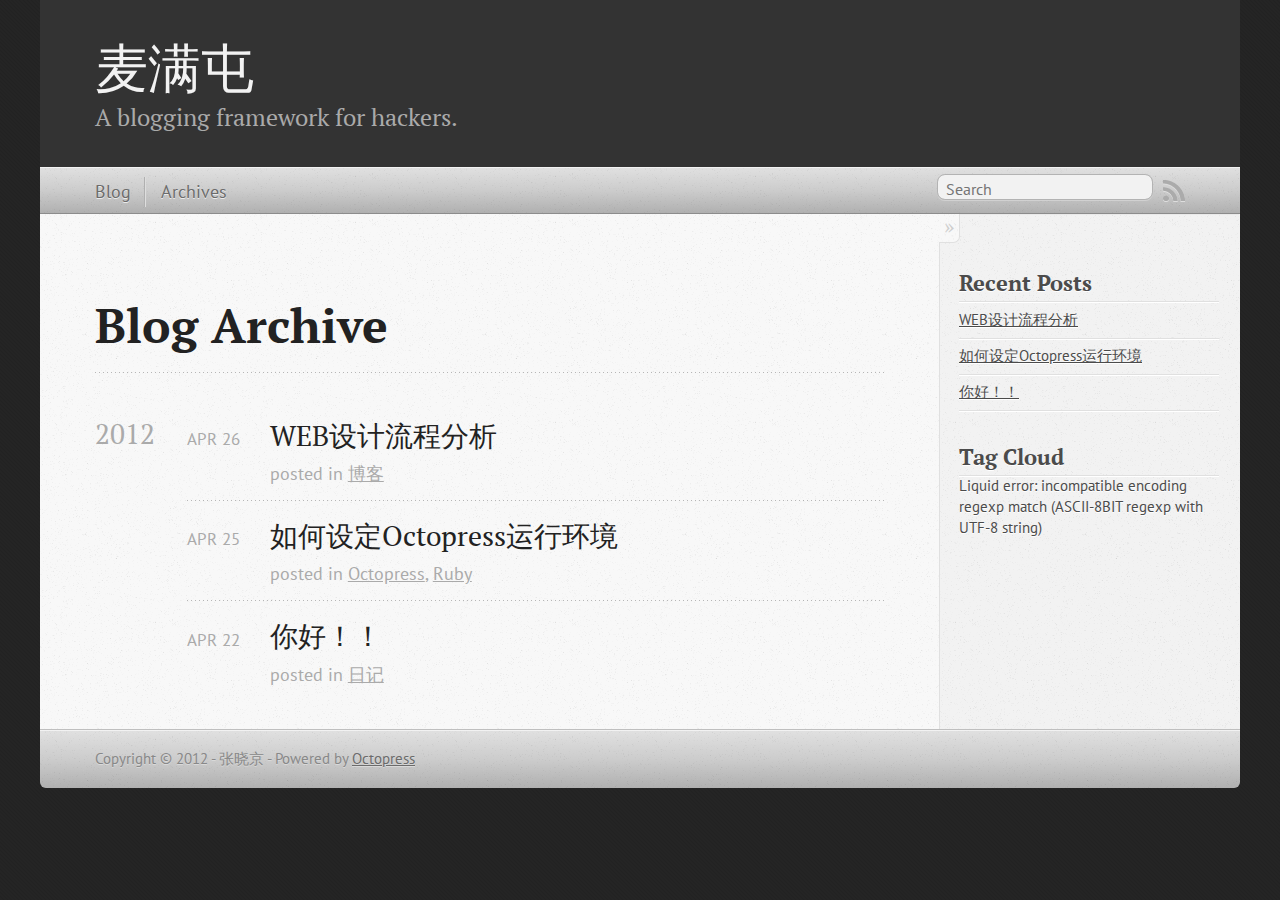
==== commit 0bd60136: "Site updated at 2012-04-26 16:03:13 UTC" ====
--- a/blog/archives/index.html
+++ b/blog/archives/index.html
@@ -152,6 +152,10 @@
 
 
 
+<section>
+  <h1>Tag Cloud</h1>
+    <span id="tag-cloud">Liquid error: incompatible encoding regexp match (ASCII-8BIT regexp with UTF-8 string)</span>
+</section>
 
   
 </aside>
